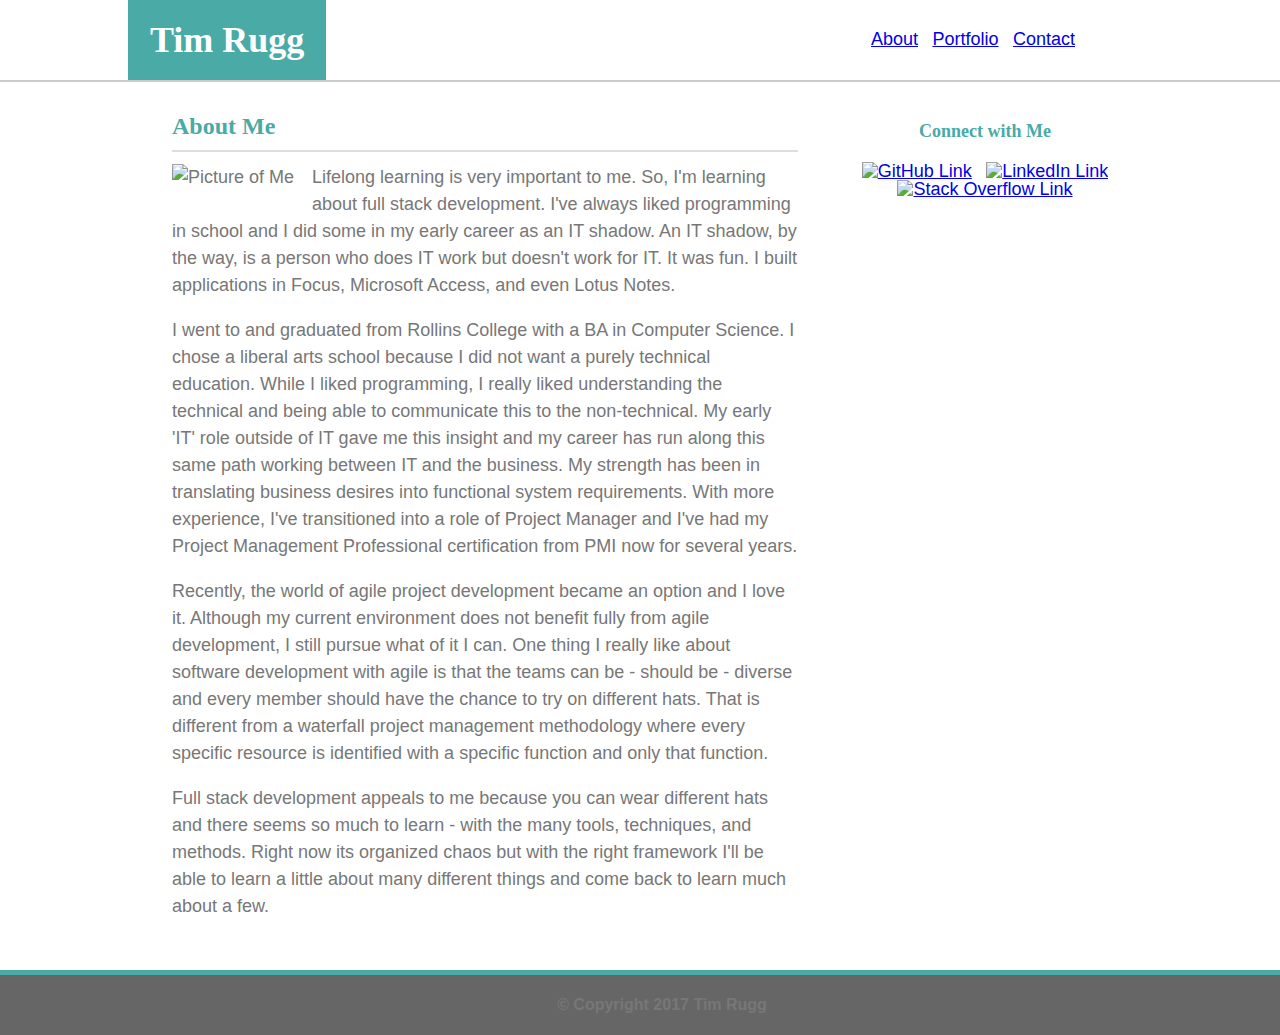
==== index.html @ 850dba2f "final index html" ====
<!DOCTYPE html>
<html lang="en-us">
<head>
	<meta charset="UTF-8">
 	<title>My Portfolio</title>
 	<link rel="stylesheet" type="text/css" href="assets/css/reset.css">
	<link rel="stylesheet" type="text/css" href="assets/css/style.css">
</head>
<body>

<!-- Header above the main content -->

	<div class="main_header">

		<header class="main_header_title">
			<h1>Tim Rugg</h1>
		</header>

		<nav class="main_header_sidebar">

			<ul class="nav_list">
			
				<li class=nav_list_item><a href="index.html">About</a></li>
				<li class=nav_list_item><a href="portfolio.html">Portfolio</a></li>
				<li class=nav_list_item><a href="contact.html">Contact</a></li>

			</ul>
		</nav>

	</div>

<!-- Main content of the web page -->

	<div class="main_content">

<!-- Summary will display on the left side of the page  -->

		<SUMMARY>
	
			<div class="main_content_header">
				<h2>About Me</h2>
			</div>
	
			<div class="main_content_summary">
				<p>
				<img id="MyPicture" src="assets/images/1ce6896.jpg" alt="Picture of Me">Lifelong learning is very important to me. So, I'm learning about full stack development. I've always liked programming in school and I did some in my early career as an IT shadow. An IT shadow, by the way, is a person who does IT work but doesn't work for IT. It was fun. I built applications in Focus, Microsoft Access, and even Lotus Notes. 
				</p>
				<p>
				I went to and graduated from Rollins College with a BA in Computer Science. I chose a liberal arts school because I did not want a purely technical education. While I liked programming, I really liked understanding the technical and being able to communicate this to the non-technical. My early 'IT' role outside of IT gave me this insight and my career has run along this same path working between IT and the business. My strength has been in translating business desires into functional system requirements. With more experience, I've transitioned into a role of Project Manager and I've had my Project Management Professional certification from PMI now for several years.  
				</p>
				<p>
				Recently, the world of agile project development became an option and I love it. Although my current environment does not benefit fully from agile development, I still pursue what of it I can. One thing I really like about software development with agile is that the teams can be - should be - diverse and every member should have the chance to try on different hats. That is different from a waterfall project management methodology where every specific resource is identified with a specific function and only that function.
				</p>  
				<p>
				Full stack development appeals to me because you can wear different hats and there seems so much to learn - with the many tools, techniques, and methods. Right now its organized chaos but with the right framework I'll be able to learn a little about many different things and come back to learn much about a few.   
				</p>
			</div>

		</SUMMARY>

<!-- NEED links to linkedin and stack overflow -->
<!-- sidebar displays on the right side and wraps a navigation list -->

		<nav class="main_content_sidebar">

			<ul class="nav_list">
				
				<h3 class="nav_list_header">
					Connect with Me
				</h3>
				
				<li class=nav_list_item>
					<a href="https://github.com/Timster2938" target=_blank>
						<img src="assets/images/github.png" alt="GitHub Link" width="42" height="42"></a></li>
				<li class=nav_list_item>
					<a href="https://www.linkedin.com/in/timrugg" target=_blank>
						<img src="assets/images/linkedin.png" alt="LinkedIn Link" width="42" height="42"></a></li>
				<li class=nav_list_item>
					<a href="https://stackoverflow.com/users/8816762/timster2938" target=_blank>
						<img src="assets/images/overflow.png" alt="Stack Overflow Link" width="42" height="42"></a></li>
			
			</ul>
		</nav>

	</div> <!-- this div ends the main_content section -->

<!-- Footer below the main content -->

	<footer>
	&copy; Copyright 2017 Tim Rugg
	</footer>

</body>
</html>
---- assets/css/style.css ----
/**
 * Layout for all Basic-Portfolio web pages
 **/

body {
	background-image: url("../images/checkered_pattern.png");
	color: #777777;
 	font-family: "Arial", Helvetica, sans-serif;
}

header {}

footer {
	width: 100%;
	background-color: #666666;
	color: #777777;
	border-width: 5px;
	border-top-style: solid;
	border-color: #4aaaa5;
	font-size: 16px;
	font-weight: bold;
	text-align: center;
	padding: 22px;
	bottom: 0;
	}

h1, h2, h3 {
	font-family: "Georgia", serif;
	font-weight: bold;
	text-align: left;
}

h1 {
	font-size: 36px;
}

h2 {
	font-size: 24px;
}

h3 {
	font-size: 18px;
}

p {
	font-size: 18px;
	text-align: left;
	margin-bottom: 18px;
	line-height: 27px;
}

summary {
	width: 650px;
	position: relative;
}

nav {}

.main_header {
	width: 100%;
	background-color: #ffffff;
	margin: auto;
	border-bottom-style: solid;
	border-width: 2px;
	border-color: #cccccc;
}

.main_header_title {
	display: inline-block;
	background-color: #4aaaa5;
	color: #ffffff;
	padding: 22px;
	position: relative;
	left: 10%;
}

.main_header_sidebar {
	display: inline-block;
	position: absolute;
	right: 200px;
	top: 10px;
}

.main_content {
	width: 960px;
	background-color: #ffffff;
	position: relative;
	left: 0px;
	margin: auto;
	margin-top: 20px;
	margin-bottom: 20px;
}

.main_content_header {
	color: #4aaaa5;
	padding-top: 12px;
	margin-right: 12px;
	padding-bottom: 12px;
	margin-left: 12px;
	border-bottom-style: solid;
	border-width: 2px;
	border-color: #dddddd;
}

.main_content_summary {
	margin-top: 12px;
	margin-right: 12px;
	padding-bottom: 12px;
	margin-left: 12px;
}

.main_content_contactme{
	padding: 22px;
}

textarea {
	height:100px;
}

.input_field {
	padding: 20px;
}

.input_value {
	width: 400px;
}

.send_button {
	background-color: #4aaaa5;
	color:#ffffff;
	font-size: 18px;
	text-align: center;
	width: 135px;
	padding: 8px;
}

.main_content_portfolio1{
	width: 334px;
	height: 665px;
	position:absolute;
	top: 0;
	left: 0;
}

.main_content_portfolio2{
	width: 334px;
	height: 665px;
	position: absolute;
	top: 0;
	right: 0;
}

.li_image {
	position: relative;
	left: 32px;
}

.li_image img {
	margin-top: 12px;
}

.li_image span {
	width: 254px; /* 254+padding=8*2=16=270 */
	background-color: #4aaaa5;
	color: #ffffff;
	text-align: center;
	position: absolute;
	left: 0;
	bottom: 14px;
	padding: 8px;
}

.main_content_sidebar {
	clear: both;    /* clear and reset overflow here because main content sidebar */
	overflow: auto; /* is the next html after float was used in summary           */
	width: 270px;
	background-color: #ffffff;
	position: absolute;
	right: 0;
	top: 0; 
	text-align: center;
}

.nav_list {
	padding-top: 20px;
	padding-bottom: 20px;
}

.nav_list_header {
	color: #4aaaa5;
	text-align: center;
	padding-bottom: 22px;
}

.nav_list_item {
	display: inline-block;
	list-style-type: none;
	font-size: 18px;
	padding: 0 5px 0 5px;
}

#MyPicture {
	float: left;
	margin-right: 18px;
	margin-bottom: 6px;
}
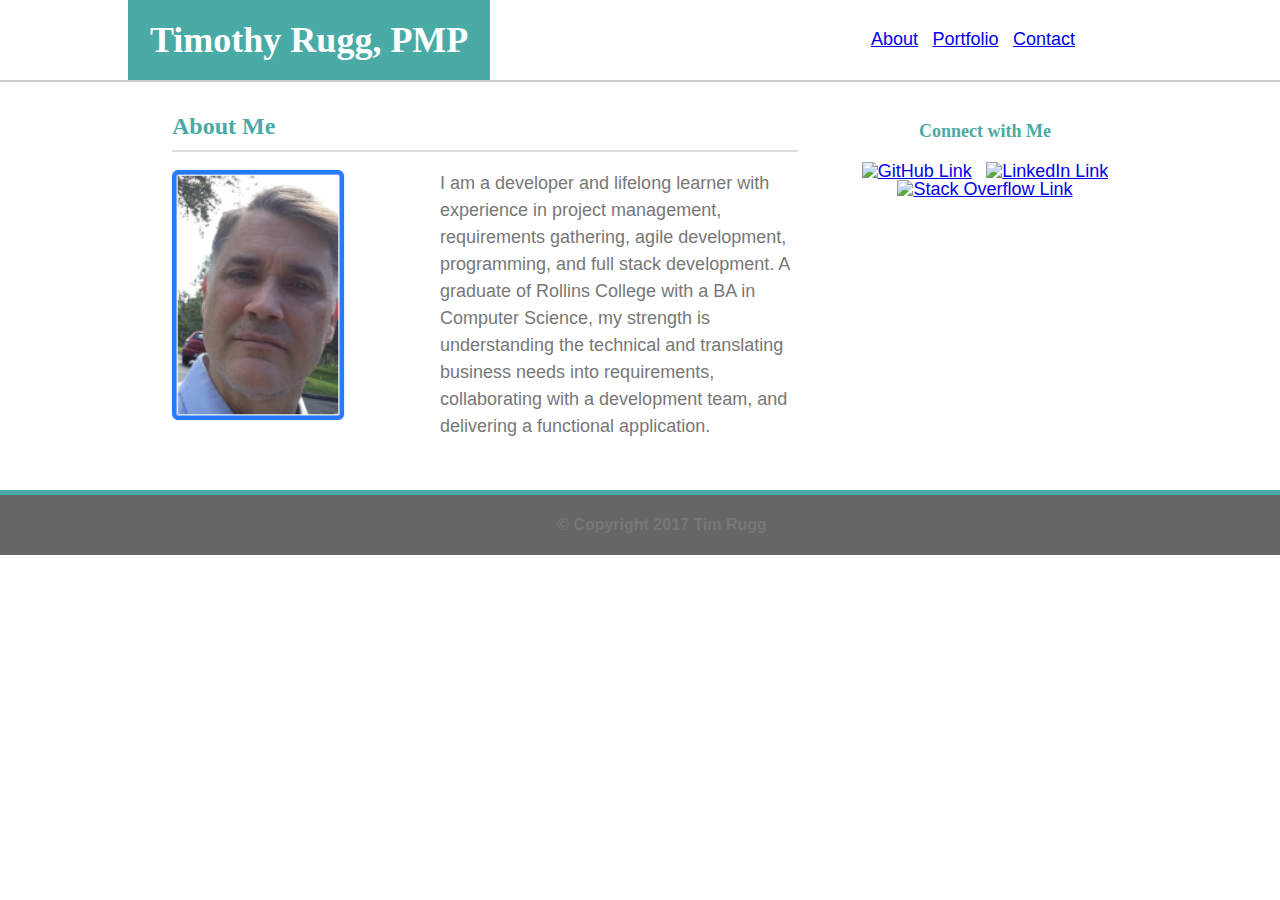
==== commit 2432102e: "update name, picture, and bio" ====
--- a/index.html
+++ b/index.html
@@ -13,7 +13,7 @@
 	<div class="main_header">
 
 		<header class="main_header_title">
-			<h1>Tim Rugg</h1>
+			<h1>Timothy Rugg, PMP</h1>
 		</header>
 
 		<nav class="main_header_sidebar">
@@ -43,16 +43,10 @@
 	
 			<div class="main_content_summary">
 				<p>
-				<img id="MyPicture" src="assets/images/1ce6896.jpg" alt="Picture of Me">Lifelong learning is very important to me. So, I'm learning about full stack development. I've always liked programming in school and I did some in my early career as an IT shadow. An IT shadow, by the way, is a person who does IT work but doesn't work for IT. It was fun. I built applications in Focus, Microsoft Access, and even Lotus Notes. 
+				<img id="MyPicture" src="assets/images/pic.png" alt="Picture of Me" height="250" width="250"> 
 				</p>
 				<p>
-				I went to and graduated from Rollins College with a BA in Computer Science. I chose a liberal arts school because I did not want a purely technical education. While I liked programming, I really liked understanding the technical and being able to communicate this to the non-technical. My early 'IT' role outside of IT gave me this insight and my career has run along this same path working between IT and the business. My strength has been in translating business desires into functional system requirements. With more experience, I've transitioned into a role of Project Manager and I've had my Project Management Professional certification from PMI now for several years.  
-				</p>
-				<p>
-				Recently, the world of agile project development became an option and I love it. Although my current environment does not benefit fully from agile development, I still pursue what of it I can. One thing I really like about software development with agile is that the teams can be - should be - diverse and every member should have the chance to try on different hats. That is different from a waterfall project management methodology where every specific resource is identified with a specific function and only that function.
-				</p>  
-				<p>
-				Full stack development appeals to me because you can wear different hats and there seems so much to learn - with the many tools, techniques, and methods. Right now its organized chaos but with the right framework I'll be able to learn a little about many different things and come back to learn much about a few.   
+				I am a developer and lifelong learner with experience in project management, requirements gathering, agile development, programming, and full stack development. A graduate of Rollins College with a BA in Computer Science, my strength is understanding the technical and translating business needs into requirements, collaborating with a development team, and delivering a functional application.
 				</p>
 			</div>
 
--- a/assets/css/style.css
+++ b/assets/css/style.css
@@ -137,7 +137,7 @@
 .main_content_portfolio1{
 	width: 334px;
 	height: 665px;
-	position:absolute;
+	/* position:absolute; */
 	top: 0;
 	left: 0;
 }
